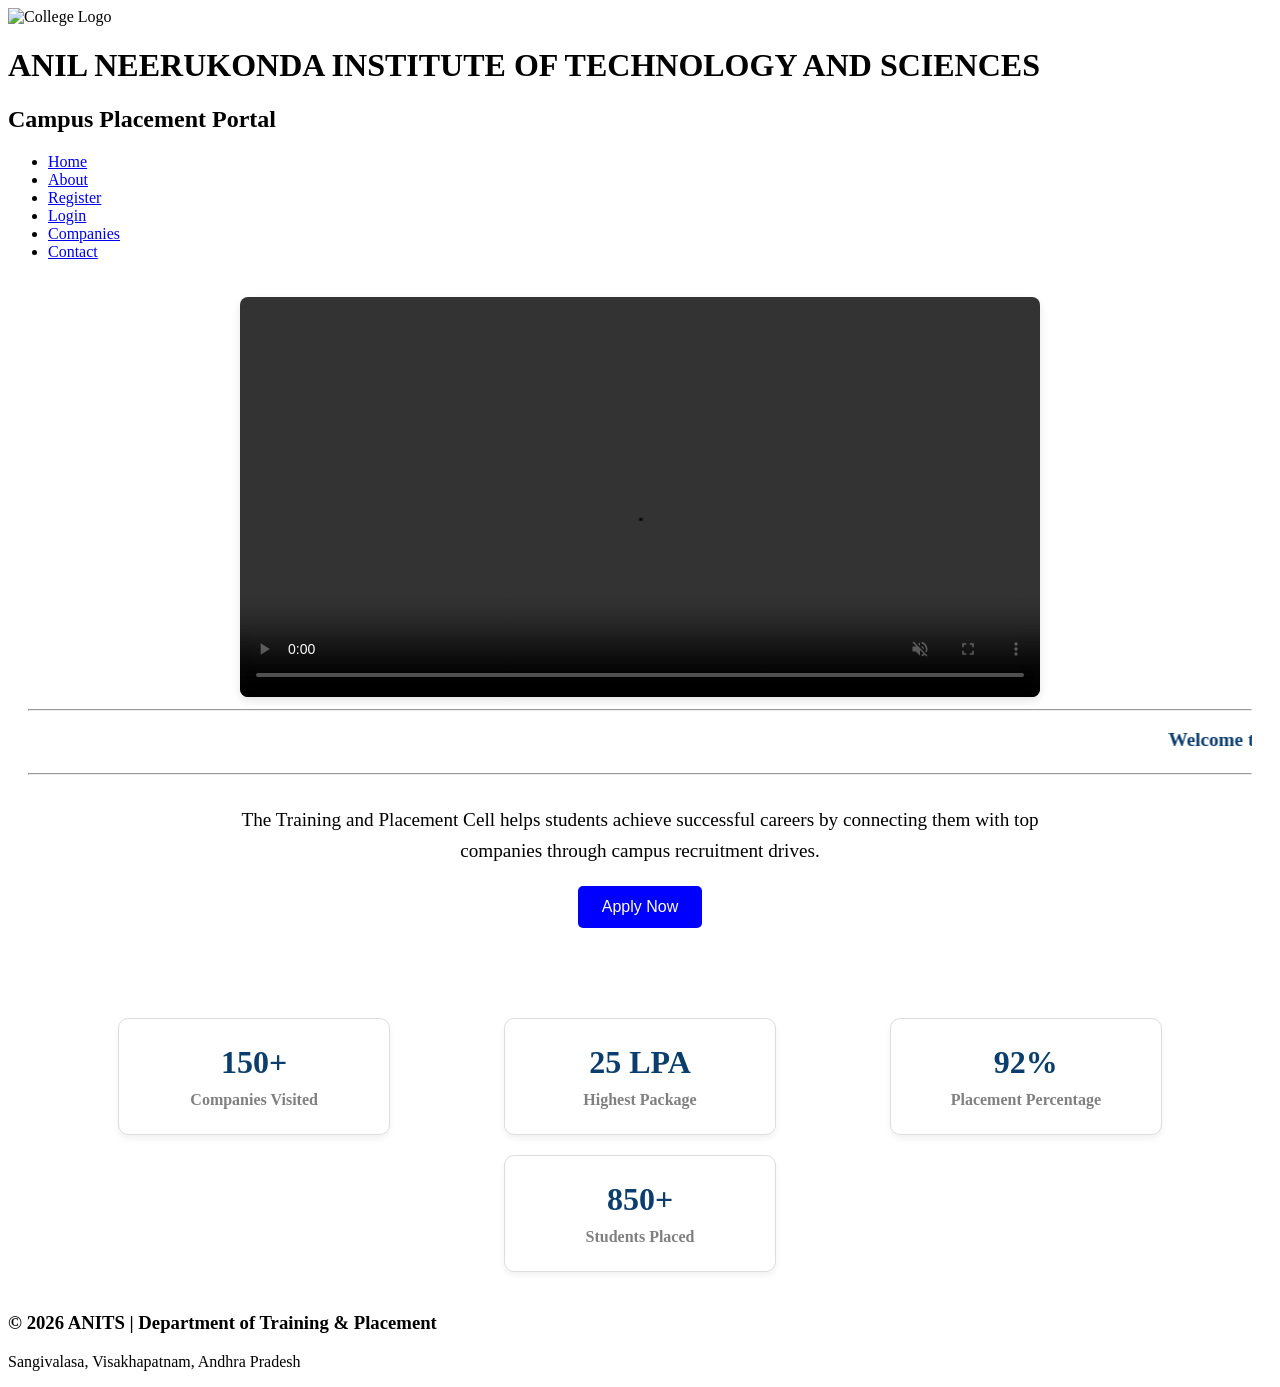
==== index.html @ 96d4a762 "index.html basic webpage of anits" ====
<!DOCTYPE html>
<html lang="en">
<head>
    <meta charset="UTF-8">
    <meta name="viewport" content="width=device-width, initial-scale=1.0">
    <title>Campus Placement Portal</title>
    <link rel="stylesheet" href="Style.css">
    <style>
        /* Modern layouts for the video centering and card grids */
        .hero {
            text-align: center;
            padding: 20px;
        }
        .hero video {
            max-width: 100%;
            height: auto;
            border-radius: 8px;
            box-shadow: 0 4px 8px rgba(0,0,0,0.1);
        }
        .marqueescroll marquee {
            font-size: 1.2rem;
            font-weight: bold;
            color: #0b3d6d;
            padding: 10px 0;
        }
        .hero-content {
            margin: 30px auto;
            max-width: 800px;
        }
        .hero-content p {
            font-size: 1.2rem;
            line-height: 1.6;
            margin-bottom: 20px;
        }
        .hero-content button {
            padding: 12px 24px;
            font-size: 1rem;
            background-color: blue;
            color: white;
            border: none;
            border-radius: 5px;
            cursor: pointer;
            transition: background 0.3s ease;
        }
        .hero-content button:hover {
            background-color: #0b3d6d;
        }
        .highlights-container {
            display: flex;
            justify-content: space-around;
            flex-wrap: wrap;
            gap: 20px;
            width: 90%;
            max-width: 1200px;
            margin: 40px auto;
        }
        .highlights-container .card {
            background: white;
            border: 1px solid #ddd;
            border-radius: 10px;
            width: 220px;
            padding: 25px;
            text-align: center;
            box-shadow: 0 4px 6px rgba(0,0,0,0.05);
        }
        .highlights-container .card h2 {
            margin: 0 0 10px 0;
            color: #0b3d6d;
            font-size: 2rem;
        }
        .highlights-container .card p {
            margin: 0;
            color: gray;
            font-weight: bold;
        }
    </style>
</head>
<body>
    <header>
        <div class="logo-section">
            <img src="C:\Users\soulr\OneDrive\Pictures\anits.jpeg" alt="College Logo" width="80" height="80">
            <div class="title">
                <h1>ANIL NEERUKONDA INSTITUTE OF TECHNOLOGY AND SCIENCES</h1>
                <h2>Campus Placement Portal</h2>
            </div>
        </div>
    </header>

    <nav>
        <ul>
            <li><a href="index.html">Home</a></li>
            <li><a href="about.html">About</a></li>
            <li><a href="register.html">Register</a></li>
            <li><a href="login.html">Login</a></li>
            <li><a href="companies.html">Companies</a></li>
            <li><a href="contact.html">Contact</a></li>
        </ul>
    </nav>

    <section class="hero">
        <video width="800" controls autoplay muted loop>
            <source src="C:\Users\soulr\Downloads\anitsav.mp4" type="video/mp4">
            Your browser does not support video.
        </video>
        
        <hr>
        <div class="marqueescroll">
            <marquee behavior="scroll" direction="left">
                Welcome to ANITS Campus Placement Portal
            </marquee>
        </div>
        <hr>

        <div class="hero-content">
            <p>
                The Training and Placement Cell helps students achieve
                successful careers by connecting them with top companies
                through campus recruitment drives.
            </p>
            <a href="register.html">
                 <button>Apply Now</button>
            </a>
        </div>
    </section>

    <section class="highlights-container">
        <article class="card">
            <h2>150+</h2>
            <p>Companies Visited</p>
        </article>
        <article class="card">
            <h2>25 LPA</h2>
            <p>Highest Package</p>
        </article>
        <article class="card">
            <h2>92%</h2>
            <p>Placement Percentage</p>
        </article>
        <article class="card">
            <h2>850+</h2>
            <p>Students Placed</p>
        </article>
    </section>

    <footer>
        <h3>© 2026 ANITS | Department of Training & Placement</h3>
        <p>Sangivalasa, Visakhapatnam, Andhra Pradesh</p>
    </footer>
</body>
</html>
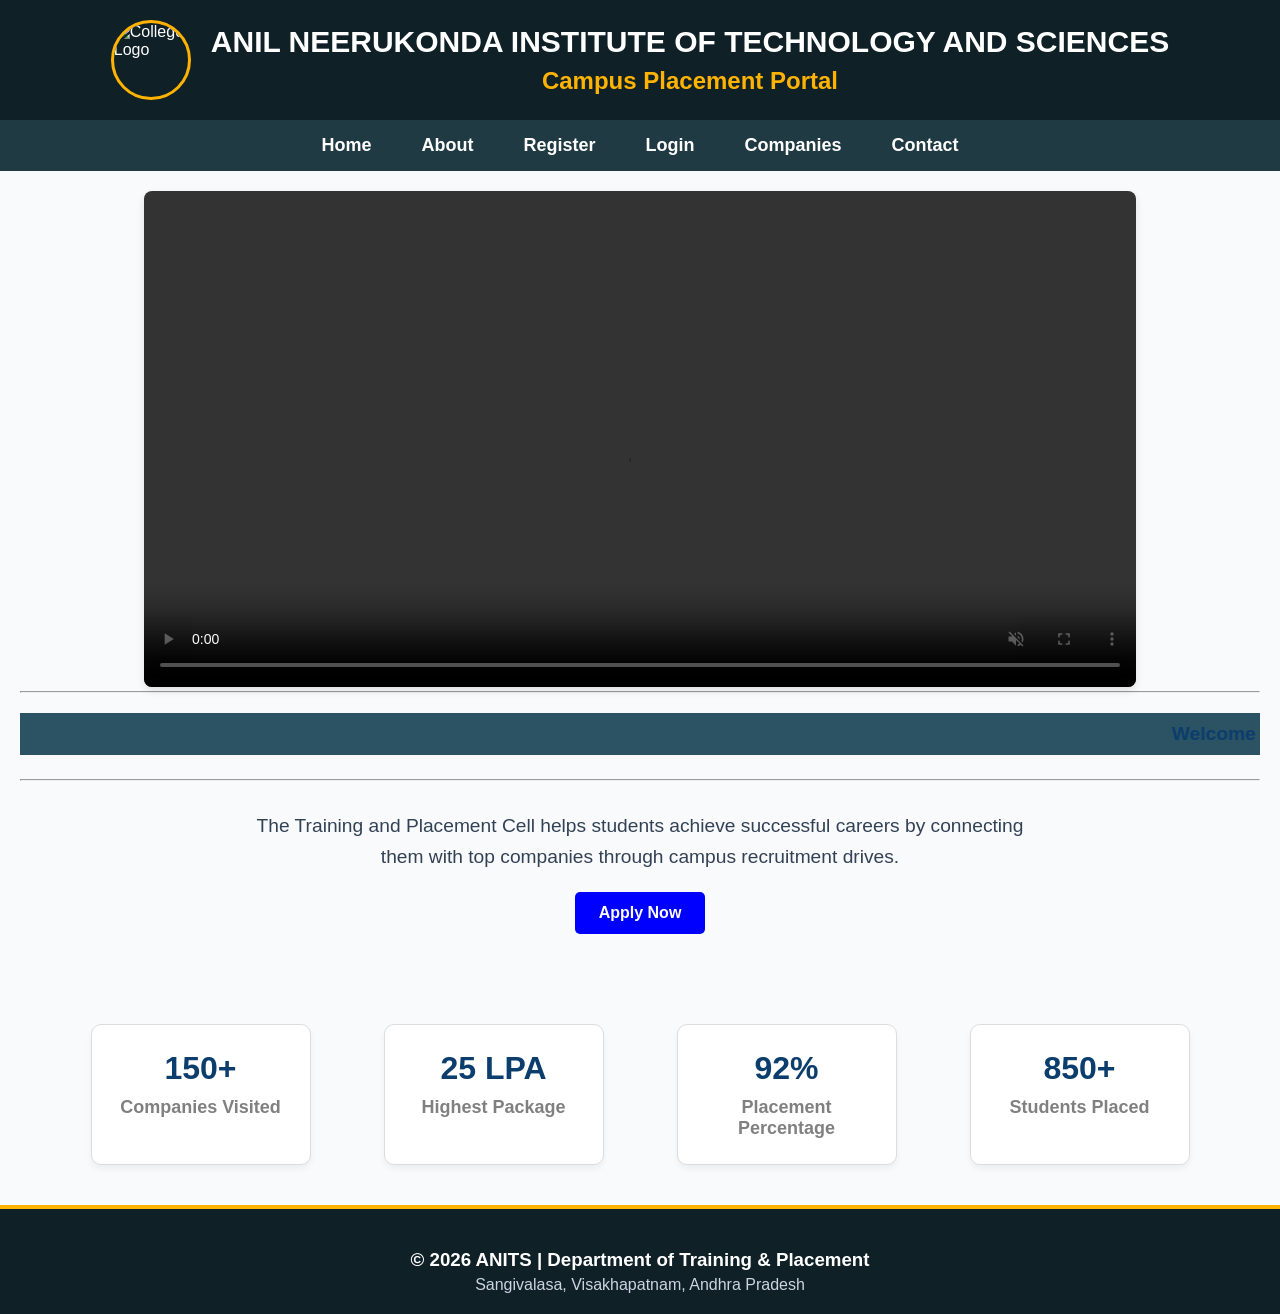
==== commit a2b1affe: "Update index.html" ====
--- a/index.html
+++ b/index.html
@@ -4,7 +4,7 @@
     <meta charset="UTF-8">
     <meta name="viewport" content="width=device-width, initial-scale=1.0">
     <title>Campus Placement Portal</title>
-    <link rel="stylesheet" href="Style.css">
+    <link rel="stylesheet" href="style.css">
     <style>
         /* Modern layouts for the video centering and card grids */
         .hero {
@@ -147,4 +147,4 @@
         <p>Sangivalasa, Visakhapatnam, Andhra Pradesh</p>
     </footer>
 </body>
-</html>+</html>
--- a/style.css
+++ b/style.css
@@ -0,0 +1,176 @@
+/* Reset */
+*{
+    margin:0;
+    padding:0;
+    box-sizing:border-box;
+    font-family:Arial, Helvetica, sans-serif;
+}
+body{
+    background:#f8fafc; /* Clean modern slate background */
+    color:#1e293b; /* Readable dark charcoal text */
+}
+header{
+    background:#0f2027; /* Deep midnight obsidian */
+    color:white;
+    padding:20px;
+}
+
+.logo-section{
+    display:flex;
+    justify-content:center;
+    align-items:center;
+    gap:20px;
+}
+.logo-section img{
+    border-radius:50%;
+    border:3px solid #ffb300; /* Amber border accent */
+}
+.title{
+    text-align:center;
+}
+.title h1{
+    font-size:30px;
+    color:white;
+}
+.title h2{
+    margin-top:8px;
+    color:#ffb300; /* Professional Amber instead of harsh red */
+}
+nav{
+    background:#203a43; /* Smooth deep teal navigation */
+}
+nav ul{
+    display:flex;
+    justify-content:center;
+    list-style:none;
+}
+nav ul li{
+    margin:15px 25px;
+}
+nav ul li a{
+    color:white;
+    text-decoration:none;
+    font-size:18px;
+    font-weight:bold;
+    transition:.3s;
+}
+
+nav ul li a:hover{
+    color:#ffb300; /* Hover matches the amber theme */
+}
+.hero{
+    text-align:center;
+    padding:40px;
+}
+.hero video{
+    width:80%;
+    border-radius:12px;
+    box-shadow:0px 5px 15px rgba(0,0,0,.15);
+}
+marquee{
+    margin:20px 0;
+    font-size:20px;
+    color:white;
+    font-weight:bold;
+    background-color: #2c5364; /* Matching medium teal container strip */
+    padding: 8px 0;
+}
+.hero-content{
+    width:80%;
+    margin:auto;
+}
+
+.hero-content p{
+    font-size:20px;
+    line-height:1.7;
+    margin:25px 0;
+    color: #334155;
+}
+button{
+    padding:15px 35px;
+    background:#ffb300; /* Vibrant Amber primary buttons */
+    color:#0f2027; /* Contrast text color for readability */
+    border:none;
+    border-radius:8px;
+    font-size:18px;
+    font-weight: bold;
+    cursor:pointer;
+    transition:.3s;
+}
+button:hover{
+    background :#e6a100; /* Darker amber hover state */
+    transform:scale(1.02); /* Fixed scale syntax issue */
+}
+.highlights{
+    display:flex;
+    justify-content:center;
+    flex-wrap:wrap;
+    gap: 30px;
+    padding:50px;
+}
+.card{
+    width:220px;
+    background:white;
+    padding:30px;
+    text-align:center;
+    border-radius:12px;
+    box-shadow:0 4px 12px rgba(15, 32, 39, 0.08);
+    transition:.3s;
+}
+.card h2{
+    color:#203a43; /* Core brand color for numbers */
+    font-size:36px;
+}
+.card p{
+    margin-top:15px;
+    font-size:18px;
+    color:#64748b;
+}
+footer{
+    background: #0f2027; /* Matches top header */
+    color:white;
+    text-align:center;
+    padding:20px;
+    margin-top:30px;
+    border-top: 4px solid #ffb300; /* Accent separator strip */
+}
+footer h3{
+    margin-top:20px; /* Reduced huge margin for balanced footer spacing */
+}
+footer p{
+    font-size:16px;
+    color:#cbd5e1;
+    margin-top: 5px;
+}
+
+@media(max-width:768px){
+    .logo-section{
+        flex-direction:column;
+    }
+    .title h1{
+        font-size:22px;
+    }
+    .title h2{
+        font-size:18px;
+    }
+    nav ul{
+        flex-direction:column;
+        text-align:center;
+    }
+    .hero video{
+        width:95%;
+    }
+    .hero-content{
+        width:95%;
+    }
+    .hero-content p{
+        font-size:18px;
+    }
+    .highlights{
+        flex-direction:column;
+        align-items:center;
+    }
+    .card{
+        width:90%;
+    }
+}
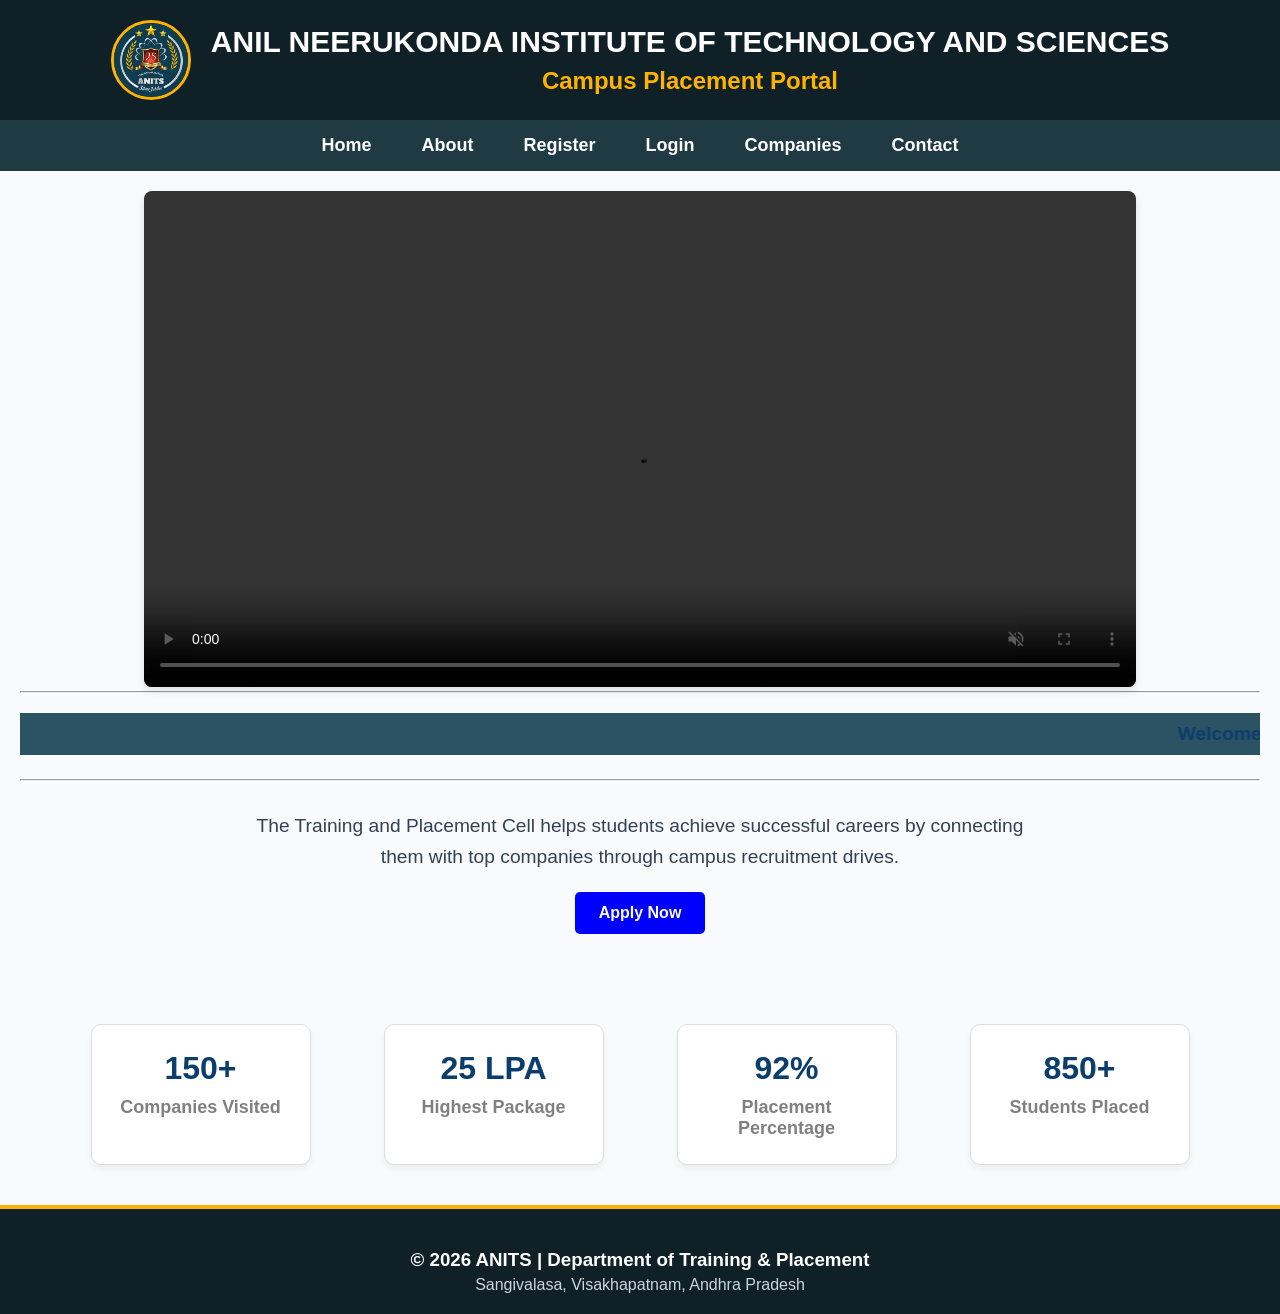
==== commit 2bb73b8e: "Update index.html" ====
--- a/index.html
+++ b/index.html
@@ -6,7 +6,7 @@
     <title>Campus Placement Portal</title>
     <link rel="stylesheet" href="style.css">
     <style>
-        /* Modern layouts for the video centering and card grids */
+       
         .hero {
             text-align: center;
             padding: 20px;
@@ -78,7 +78,7 @@
 <body>
     <header>
         <div class="logo-section">
-            <img src="C:\Users\soulr\OneDrive\Pictures\anits.jpeg" alt="College Logo" width="80" height="80">
+            <img src="logo.jpeg" alt="College Logo" width="80" height="80">
             <div class="title">
                 <h1>ANIL NEERUKONDA INSTITUTE OF TECHNOLOGY AND SCIENCES</h1>
                 <h2>Campus Placement Portal</h2>
@@ -99,7 +99,7 @@
 
     <section class="hero">
         <video width="800" controls autoplay muted loop>
-            <source src="C:\Users\soulr\Downloads\anitsav.mp4" type="video/mp4">
+            <source src="anitsav.mp4" type="video/mp4">
             Your browser does not support video.
         </video>
         
